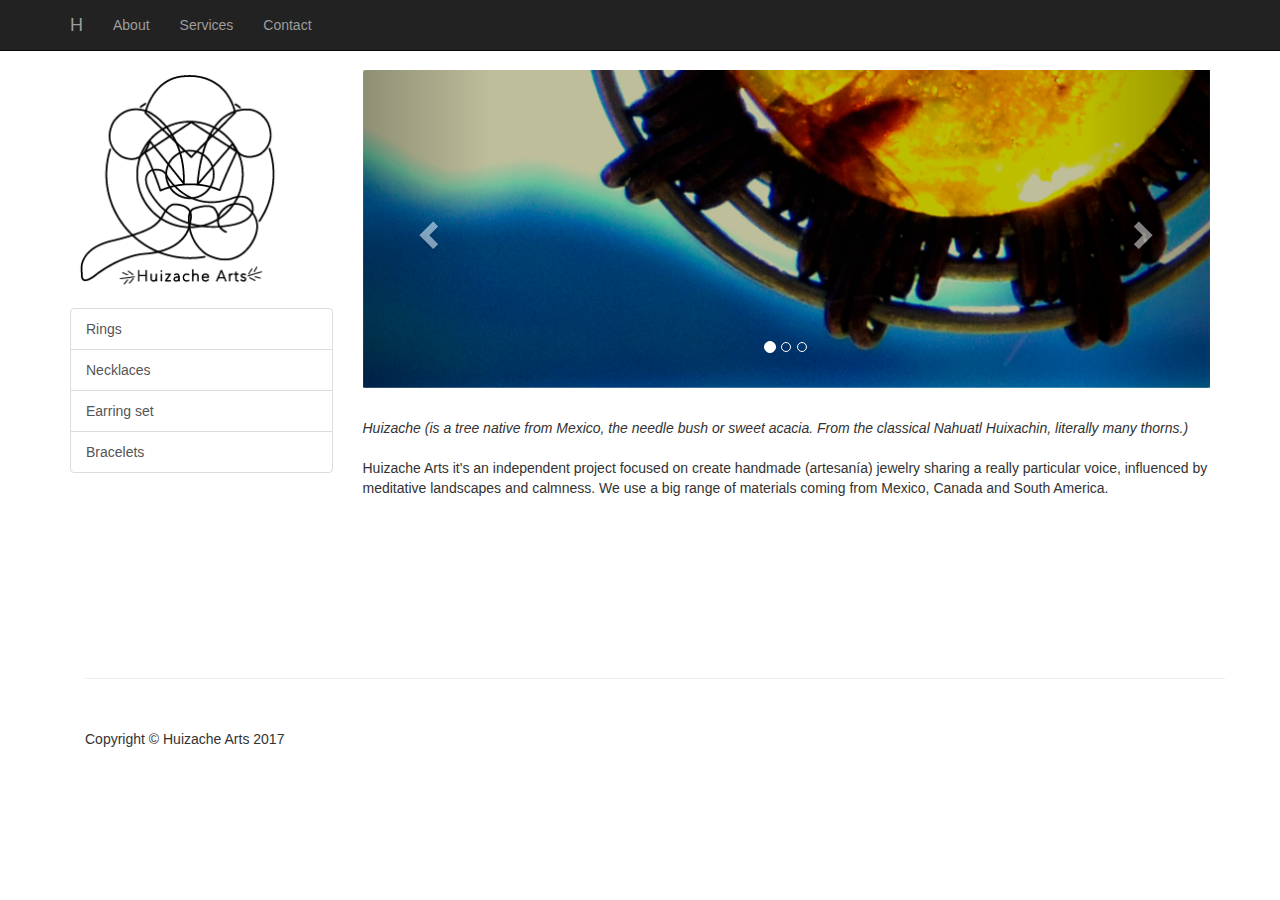
==== about.html @ 75bfc20a "ya ahí va ( ." ====
<!DOCTYPE html>
<html lang="en">

<head>

    <meta charset="utf-8">
    <meta http-equiv="X-UA-Compatible" content="IE=edge">
    <meta name="viewport" content="width=device-width, initial-scale=1">
    <meta name="description" content="">
    <meta name="author" content="">

    <title>Huizache Arts</title>

    <!-- Bootstrap Core CSS -->
    <link href="css/bootstrap.css" rel="stylesheet">

    <!-- Custom CSS -->
    <link href="css/shop-homepage.css" rel="stylesheet">

    <!-- HTML5 Shim and Respond.js IE8 support of HTML5 elements and media queries -->
    <!-- WARNING: Respond.js doesn't work if you view the page via file:// -->
    <!--[if lt IE 9]>
        <script src="https://oss.maxcdn.com/libs/html5shiv/3.7.0/html5shiv.js"></script>
        <script src="https://oss.maxcdn.com/libs/respond.js/1.4.2/respond.min.js"></script>
    <![endif]-->

</head>

<body>

    <!-- Navigation -->
    <nav class="navbar navbar-inverse navbar-fixed-top" role="navigation">
        <div class="container">
            <!-- Brand and toggle get grouped for better mobile display -->
            <div class="navbar-header">
                <button type="button" class="navbar-toggle" data-toggle="collapse" data-target="#bs-example-navbar-collapse-1">
                    <span class="sr-only">Toggle navigation</span>
                    <span class="icon-bar"></span>
                    <span class="icon-bar"></span>
                    <span class="icon-bar"></span>
                </button>
                <a class="navbar-brand" href="index.html">H</a>
            </div>
            <!-- Collect the nav links, forms, and other content for toggling -->
            <div class="collapse navbar-collapse" id="bs-example-navbar-collapse-1">
                <ul class="nav navbar-nav">
                    <li>
                        <a href="about.html">About</a>
                    </li>
                    <li>
                        <a href="#">Services</a>
                    </li>
                    <li>
                        <a href="#">Contact</a>
                    </li>
                </ul>
            </div>
            <!-- /.navbar-collapse -->
        </div>
        <!-- /.container -->
    </nav>

    <!-- Page Content -->
    <div class="container">

        <div class="row">

            <div class="col-md-3">
                <p class="lead">
                <img src="img/logo_bn_01-01.png" width="218px">
                <div class="list-group">
                    <a href="#" class="list-group-item">Rings</a>
                    <a href="#" class="list-group-item">Necklaces</a>
                    <a href="#" class="list-group-item">Earring set</a>
                    <a href="#" class="list-group-item">Bracelets</a>
                </div>
</p>
            </div>

            <div class="col-md-9">

                <div class="row carousel-holder">

                    <div class="col-md-12">
                        <div id="carousel-example-generic" class="carousel slide" data-ride="carousel">
                            <ol class="carousel-indicators">
                                <li data-target="#carousel-example-generic" data-slide-to="0" class="active"></li>
                                <li data-target="#carousel-example-generic" data-slide-to="1"></li>
                                <li data-target="#carousel-example-generic" data-slide-to="2"></li>
                            </ol>
                            <div class="carousel-inner">
                                <div class="item active">
                                    <img class="slide-image" src="img/grande_01.png" alt="">
                                </div>
                                <div class="item">
                                    <img class="slide-image" src="img/grande_02.png" alt="">
                                </div>
                                <div class="item">
                                    <img class="slide-image" src="img/grande_03.png" alt="">
                                </div>
                            </div>
                            <a class="left carousel-control" href="#carousel-example-generic" data-slide="prev">
                                <span class="glyphicon glyphicon-chevron-left"></span>
                            </a>
                            <a class="right carousel-control" href="#carousel-example-generic" data-slide="next">
                                <span class="glyphicon glyphicon-chevron-right"></span>
                            </a>
                        </div>
                    </div>

                </div>


<i>
                    Huizache (is a tree native from Mexico, the needle bush or sweet acacia. 
                    From the classical Nahuatl Huixachin, literally many thorns.)</i>
                    <br><br>
                    Huizache Arts it's an independent project focused on create 
                    handmade (artesanía) jewelry sharing a really particular voice, influenced by meditative landscapes and calmness.
                    We use a big range of materials coming from Mexico, Canada and South America.
<br>
<br>
<br>
<br>
<br>
<br>
<br>
<br>
<br>

        </div>

    </div>
    <!-- /.container -->

    <div class="container">

        <hr>

        <!-- Footer -->
        <footer>
            <div class="row">
                <div class="col-lg-12">
                    <p>Copyright &copy; Huizache Arts 2017</p>
                </div>
            </div>
        </footer>

    </div>
    <!-- /.container -->

    <!-- jQuery -->
    <script src="js/jquery.js"></script>

    <!-- Bootstrap Core JavaScript -->
    <script src="js/bootstrap.min.js"></script>

</body>

</html>
---- css/shop-homepage.css ----
/*!
 * Start Bootstrap - Shop Homepage (http://startbootstrap.com/)
 * Copyright 2013-2016 Start Bootstrap
 * Licensed under MIT (https://github.com/BlackrockDigital/startbootstrap/blob/gh-pages/LICENSE)
 */



body {
    padding-top: 70px; /* Required padding for .navbar-fixed-top. Remove if using .navbar-static-top. Change if height of navigation changes. */
    font-family: Tahoma, Geneva, sans-serif;
}

.slide-image {
    width: 100%;
}

.carousel-holder {
    margin-bottom: 30px;
}

.carousel-control,
.item {
    border-radius: 4px;
}

.caption {
    height: 130px;
    overflow: hidden;
}

.caption h4 {
    white-space: nowrap;
}

.thumbnail img {
    width: 100%;
}

.ratings {
    padding-right: 10px;
    padding-left: 10px;
    color: #d17581;
}

.thumbnail {
    padding: 0;
}

.thumbnail .caption-full {
    padding: 9px;
    color: #333;
}

footer {
    margin: 50px 0;
}
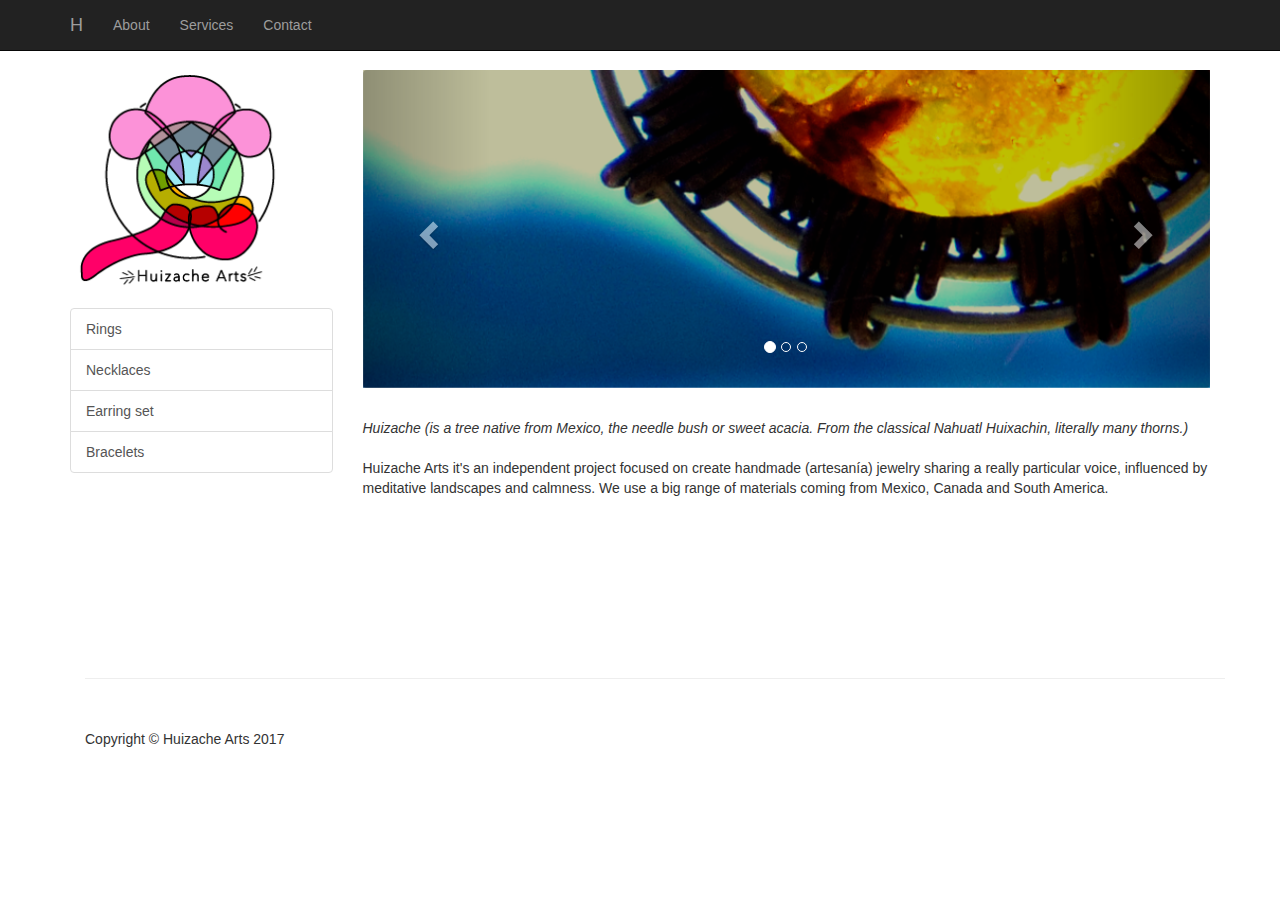
==== commit 6bf50f0f: "va un cambio" ====
--- a/about.html
+++ b/about.html
@@ -67,7 +67,7 @@
 
             <div class="col-md-3">
                 <p class="lead">
-                <img src="img/logo_bn_01-01.png" width="218px">
+                <img src="img/logo_color-01.png" width="218px">
                 <div class="list-group">
                     <a href="#" class="list-group-item">Rings</a>
                     <a href="#" class="list-group-item">Necklaces</a>
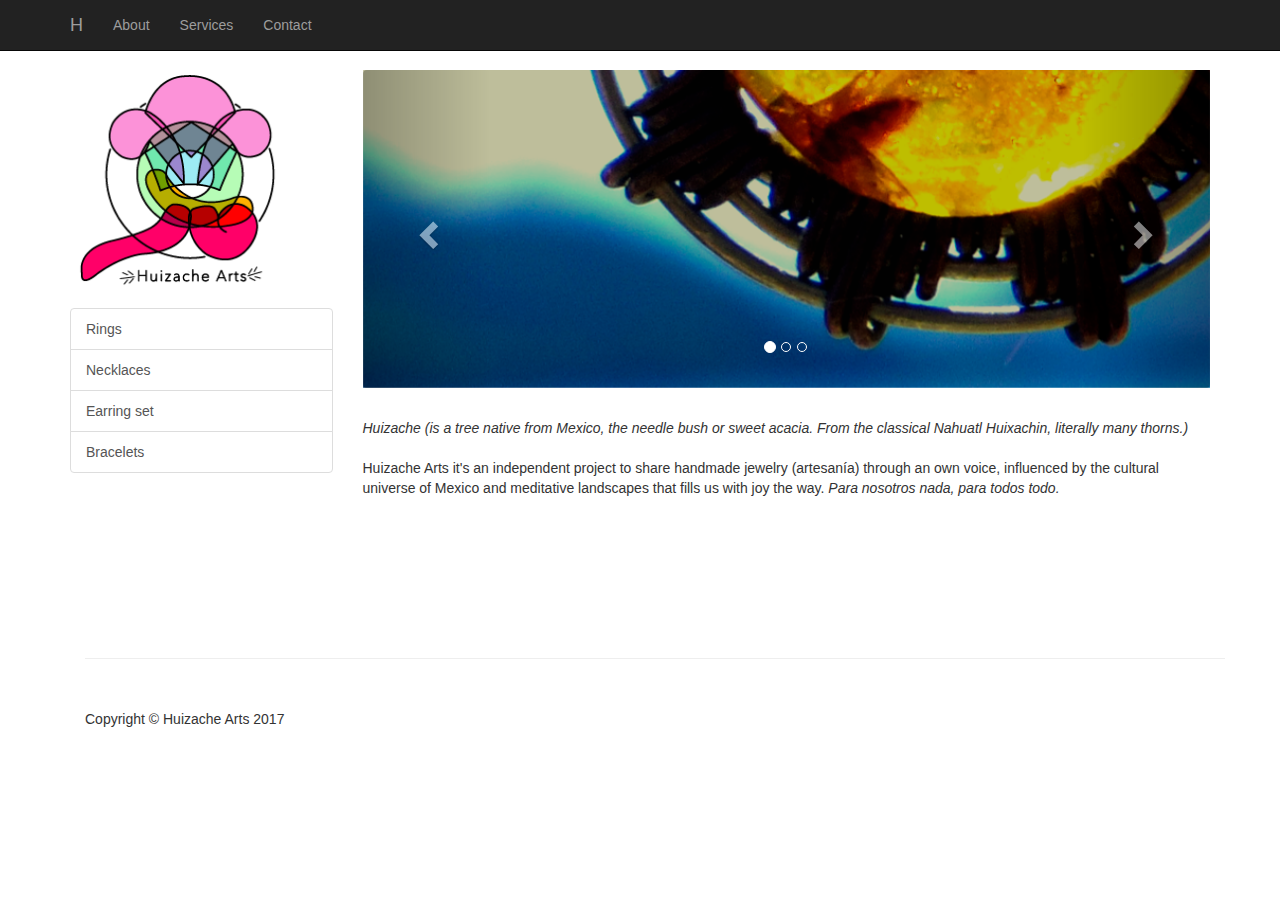
==== commit 95e0ffae: "igual ( ." ====
--- a/about.html
+++ b/about.html
@@ -115,10 +115,8 @@
                     Huizache (is a tree native from Mexico, the needle bush or sweet acacia. 
                     From the classical Nahuatl Huixachin, literally many thorns.)</i>
                     <br><br>
-                    Huizache Arts it's an independent project focused on create 
-                    handmade (artesanía) jewelry sharing a really particular voice, influenced by meditative landscapes and calmness.
-                    We use a big range of materials coming from Mexico, Canada and South America.
-<br>
+                    Huizache Arts it's an independent project to share 
+                    handmade jewelry (artesanía) through an own voice, influenced by the cultural universe of Mexico and meditative landscapes that fills us with joy the way. <i> Para nosotros nada, para todos todo.</i>
 <br>
 <br>
 <br>
